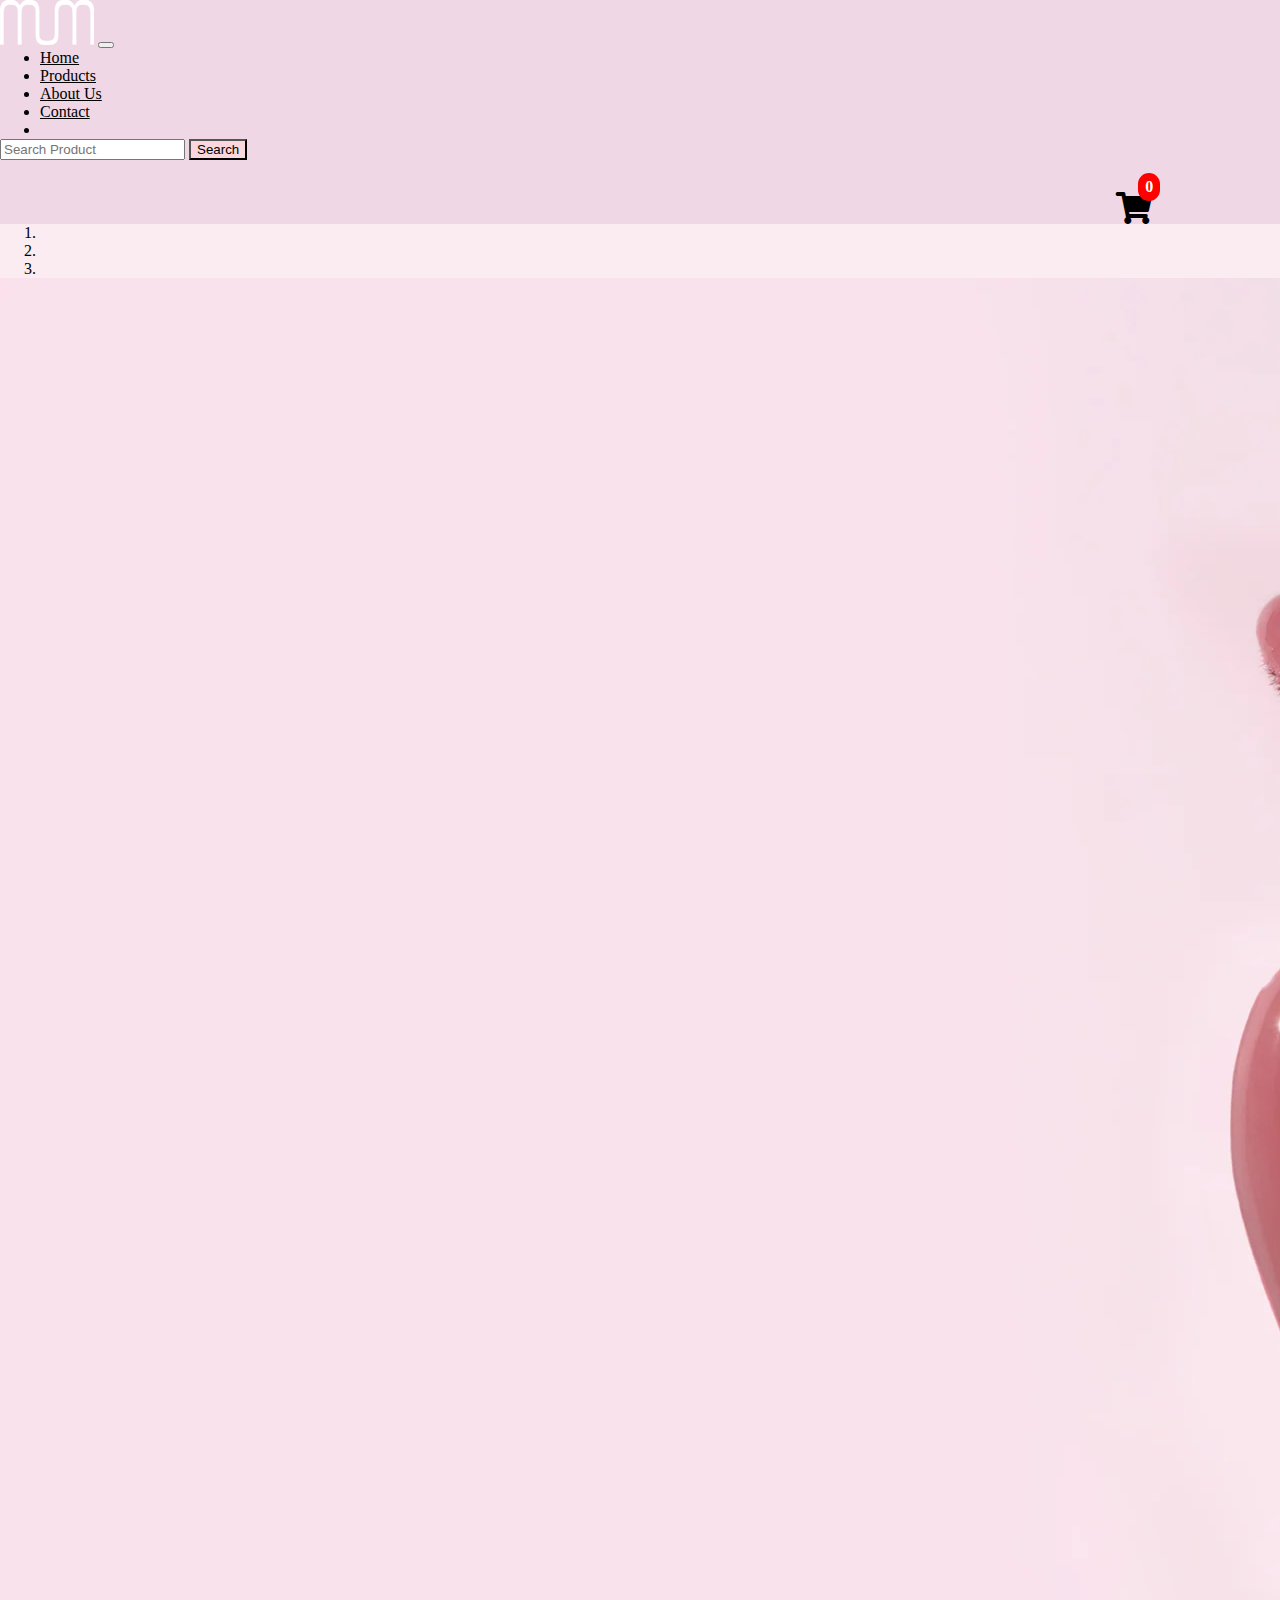
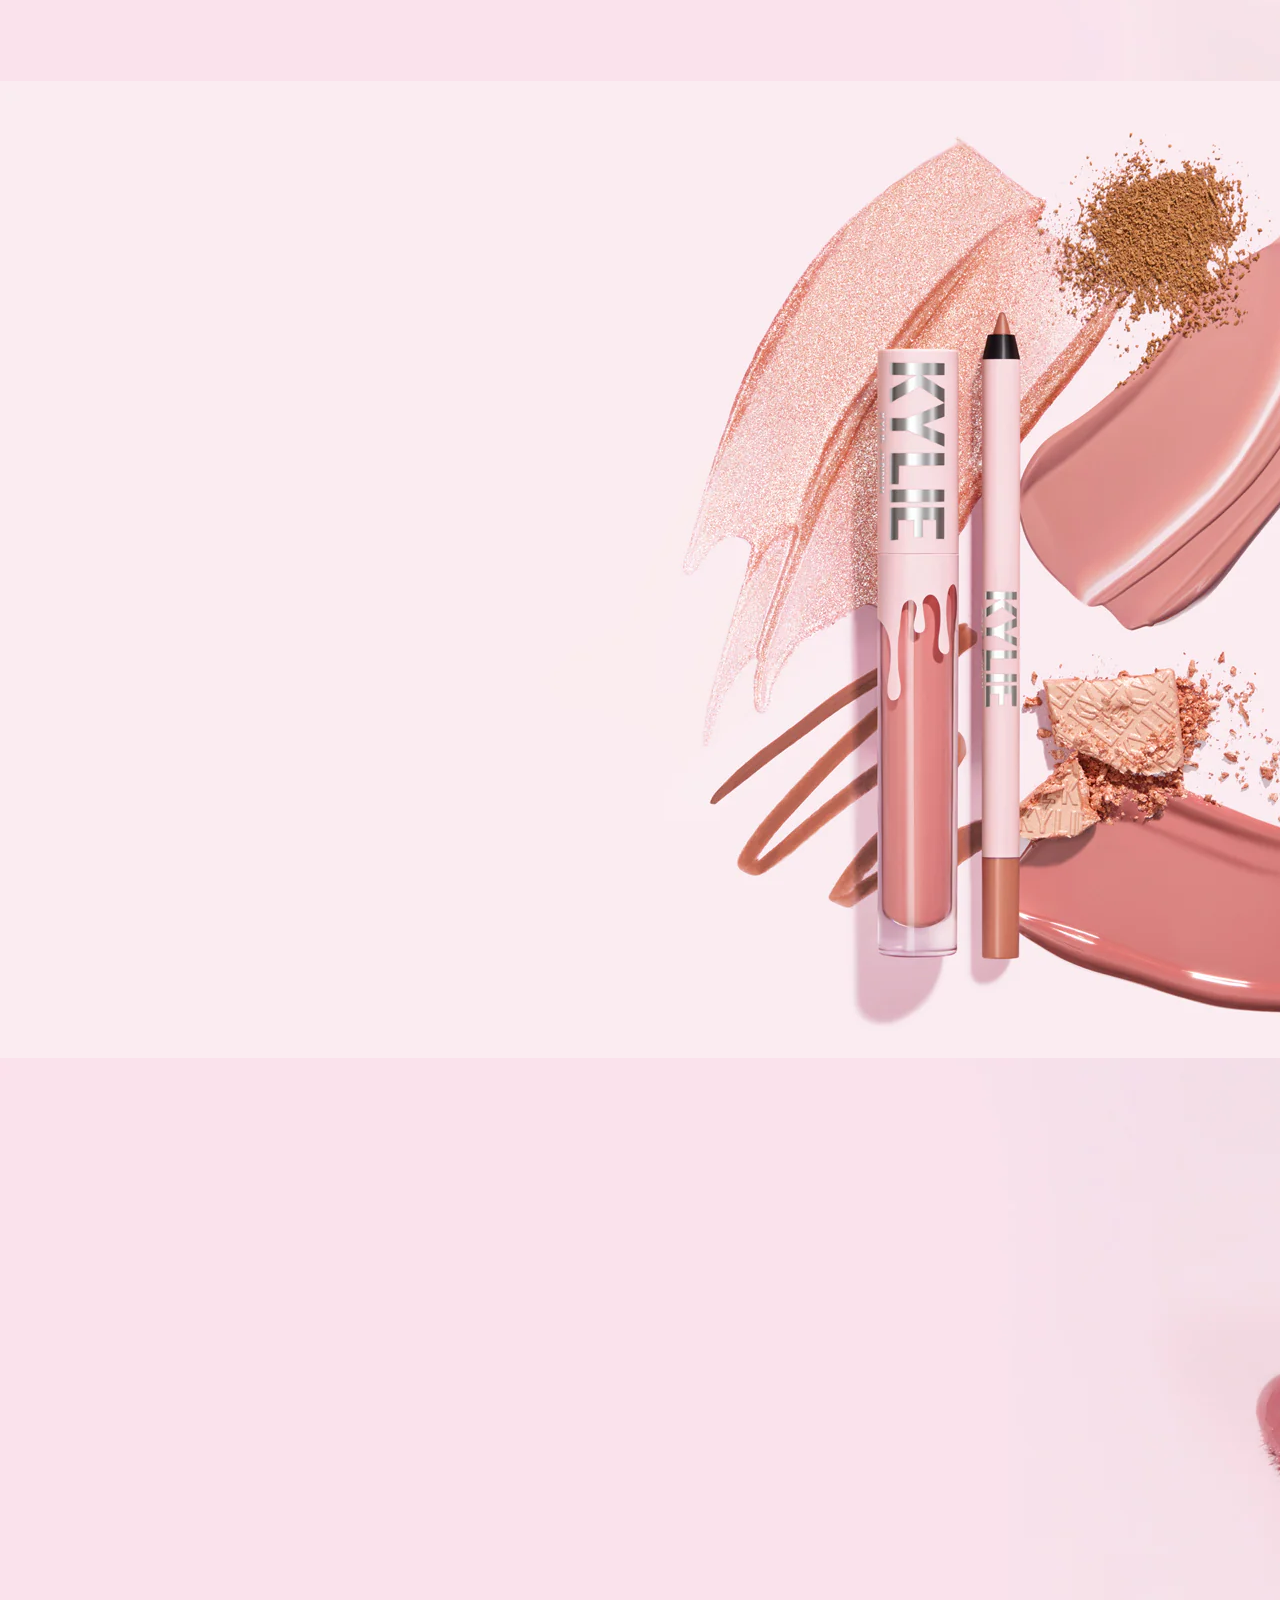
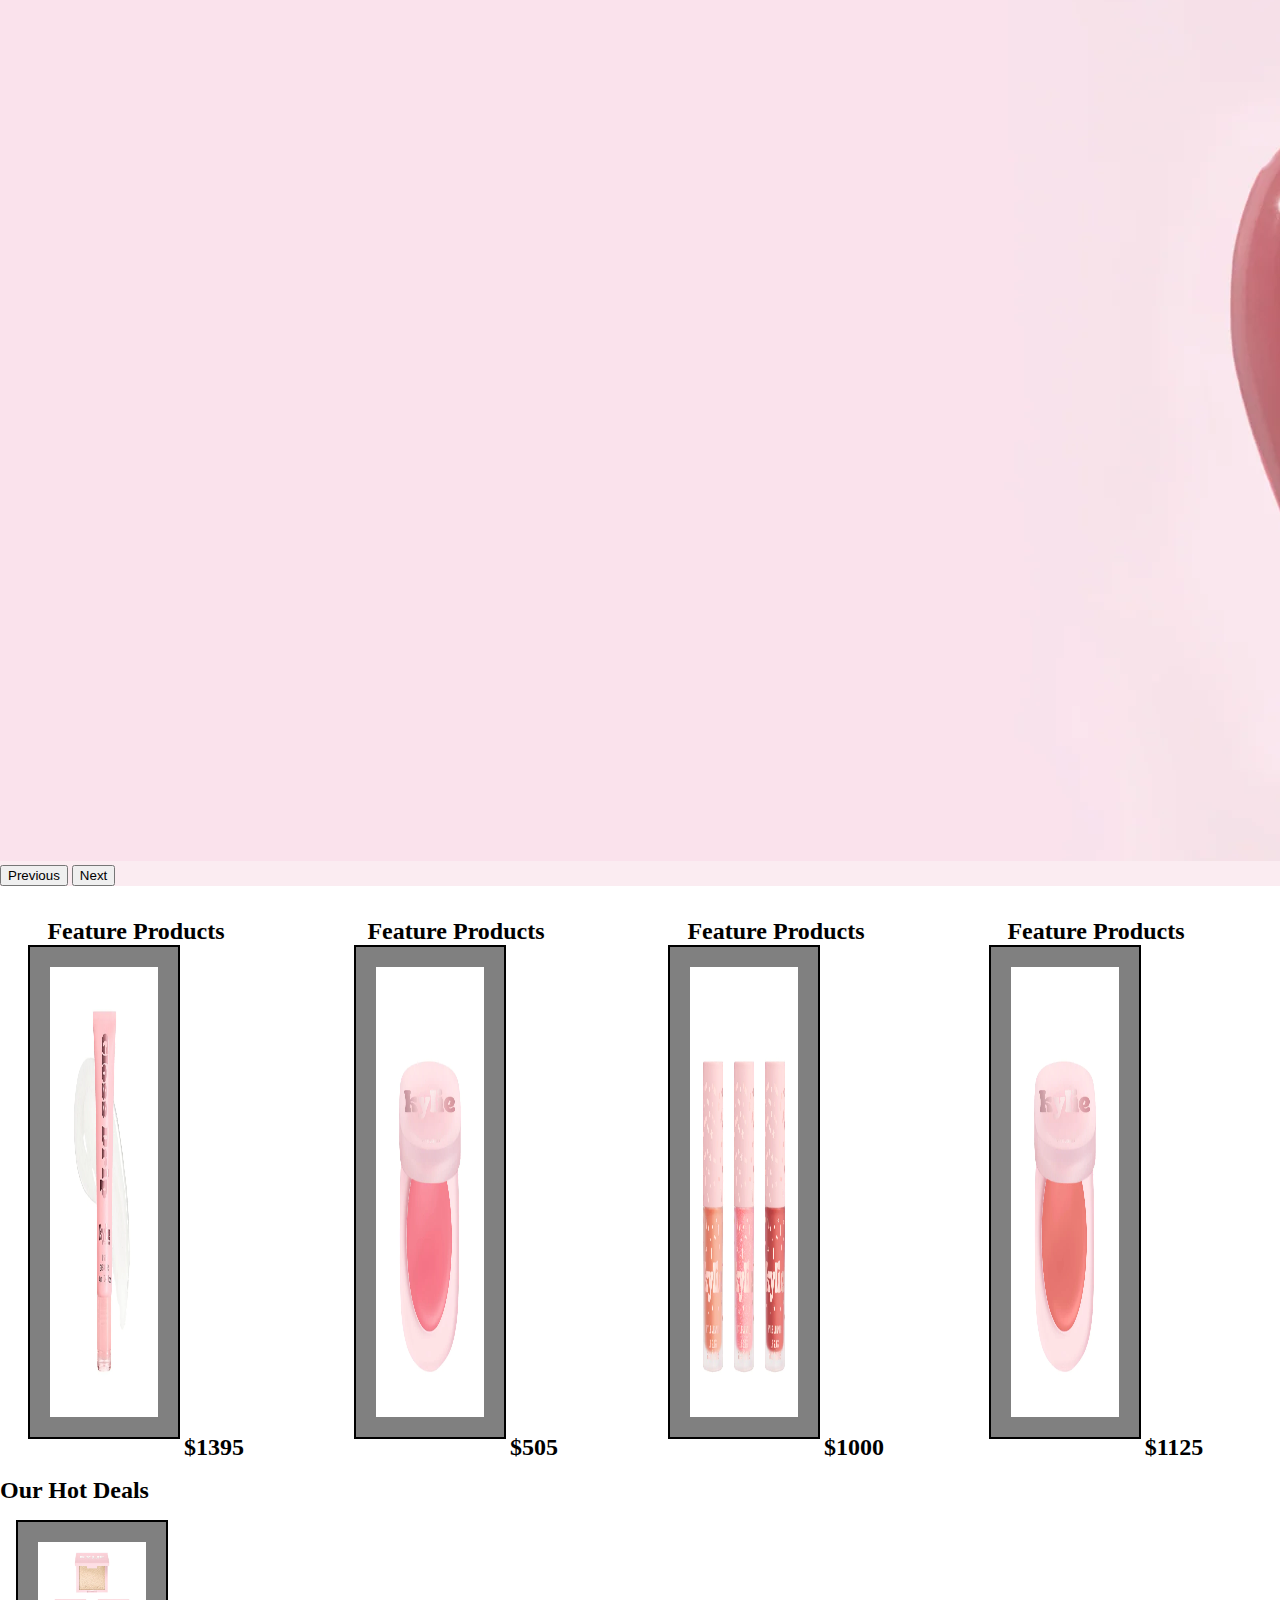
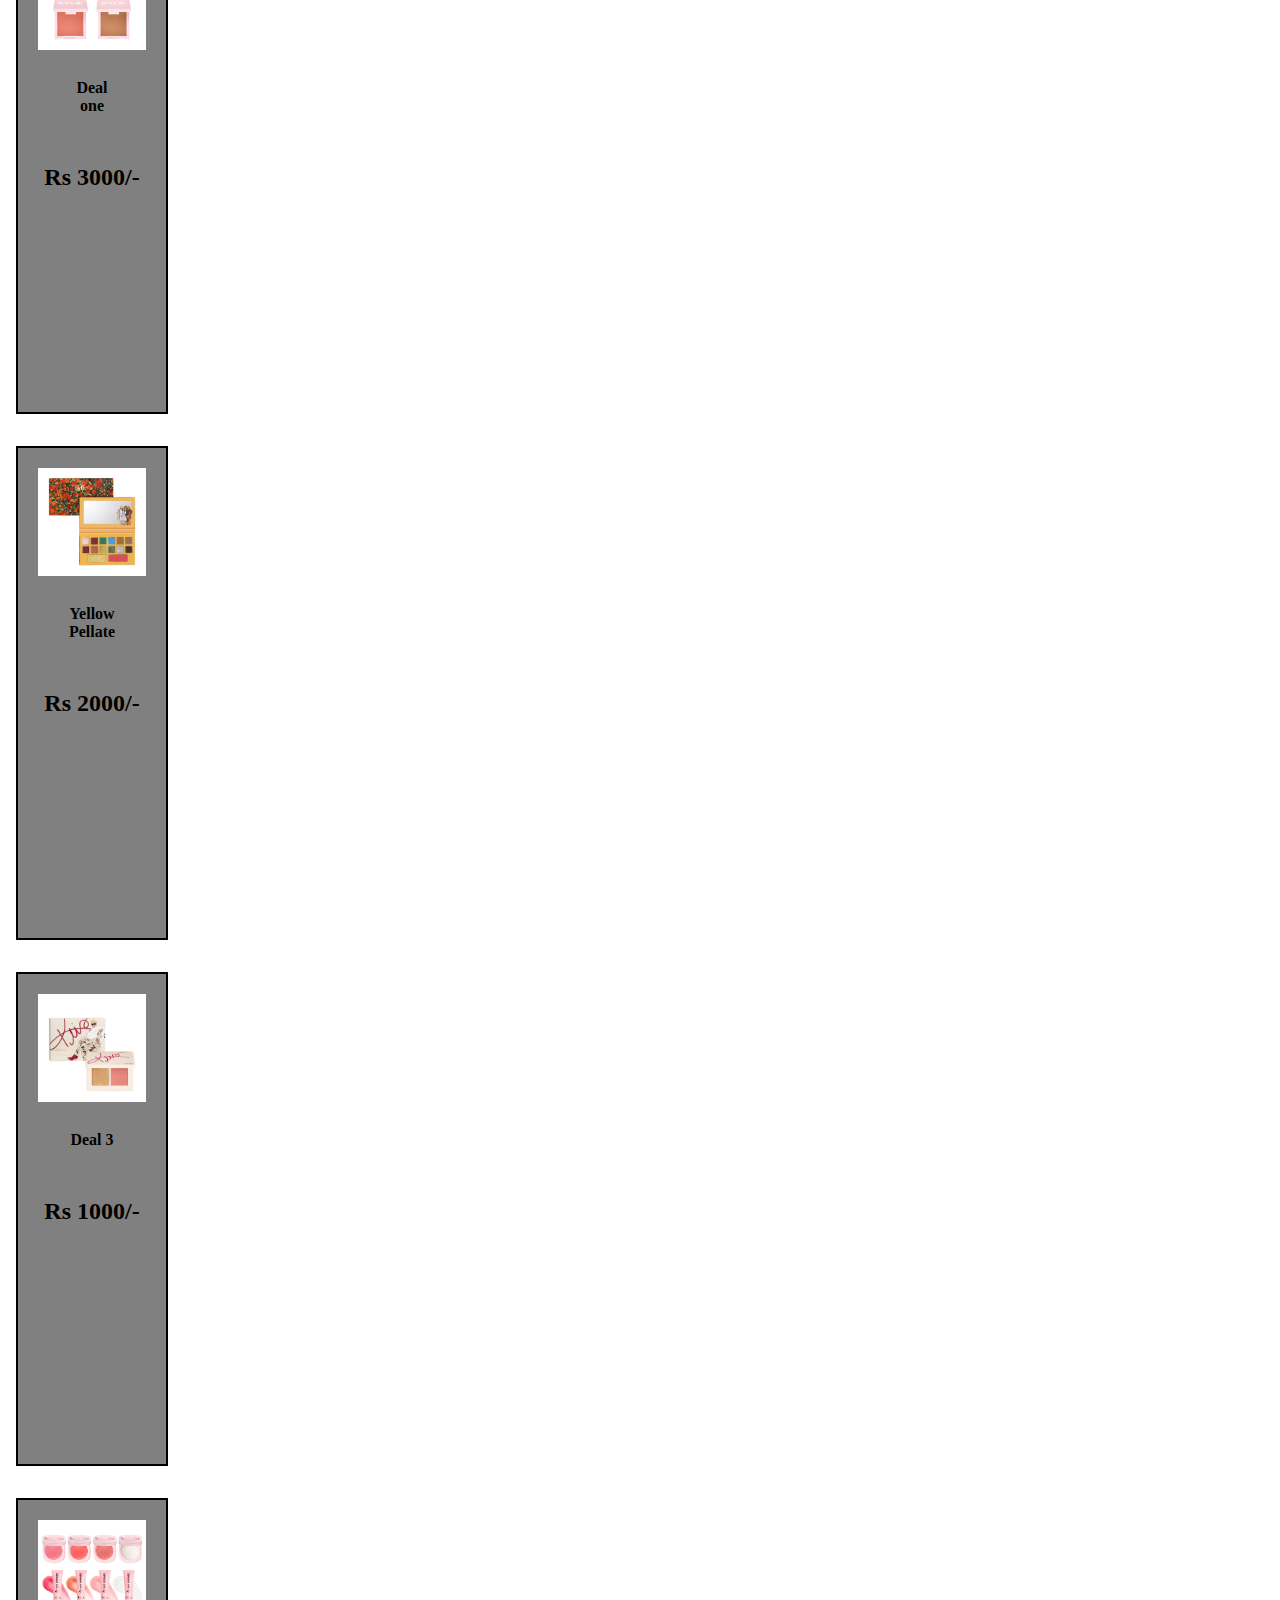
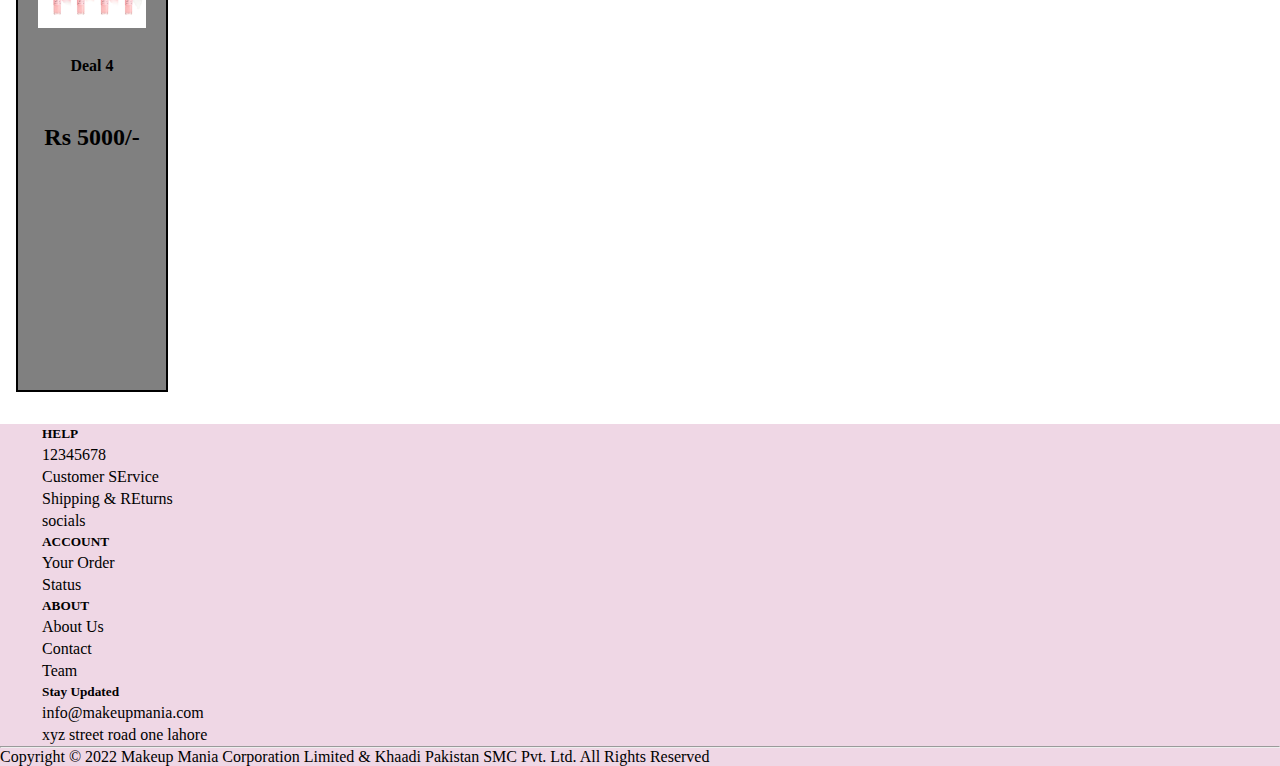
==== new.html @ 1f27db46 "new file" ====
<!DOCTYPE html>
<html lang="en">

<head>
    <meta charset="UTF-8" />
    <meta http-equiv="X-UA-Compatible" content="IE=edge" />
    <meta name="viewport" content="width=device-width, initial-scale=1.0" />
    <link rel="stylesheet" href="style.css" />
    <link rel="stylesheet" href="https://cdnjs.cloudflare.com/ajax/libs/font-awesome/5.15.1/css/all.min.css">
    <link href="https://cdn.jsdelivr.net/npm/bootstrap@5.0.2/dist/css/bootstrap.min.css" rel="stylesheet"
        integrity="sha384-EVSTQN3/azprG1Anm3QDgpJLIm9Nao0Yz1ztcQTwFspd3yD65VohhpuuCOmLASjC" crossorigin="anonymous" />
    <link rel="stylesheet" href="https://cdnjs.cloudflare.com/ajax/libs/font-awesome/4.7.0/css/font-awesome.min.css">
    <title>MakeUpMania</title>
</head>

<body>
    <div id="header"></div>
    <script src="header.js"></script>


    <div class="container-fluid">
        <!-- caroousel -->
        <div class="row carousel">
            <div class="col-xl-12">
                <div id="carouselId" class="carousel slide" data-bs-ride="carousel">
                    <ol class="carousel-indicators">
                        <li data-bs-target="#carouselId" data-bs-slide-to="0" class="active" aria-current="true"
                            aria-label="First slide"></li>
                        <li data-bs-target="#carouselId" data-bs-slide-to="1" aria-label="Second slide"></li>
                        <li data-bs-target="#carouselId" data-bs-slide-to="2" aria-label="Third slide"></li>
                    </ol>
                    <div class="carousel-inner" role="listbox">
                        <div class="carousel-item active">
                            <img src="images/0329_lip_kit_desktop.1psd_copy_2880x1616_crop_center.webp"
                                class="w-100 d-block" alt="First slide" />
                        </div>
                        <div class="carousel-item">
                            <img src="images/homeSlider.webp" class="w-100 d-block" alt="Second slide" />
                        </div>
                        <div class="carousel-item">
                            <img src="images/0329_lip_kit_desktop.1psd_copy_2880x1616_crop_center.webp"
                                class="w-100 d-block" alt="Third slide" />
                        </div>
                    </div>
                    <button class="carousel-control-prev" type="button" data-bs-target="#carouselId"
                        data-bs-slide="prev">
                        <span class="carousel-control-prev-icon" aria-hidden="true"></span>
                        <span class="visually-hidden">Previous</span>
                    </button>
                    <button class="carousel-control-next" type="button" data-bs-target="#carouselId"
                        data-bs-slide="next">
                        <span class="carousel-control-next-icon" aria-hidden="true"></span>
                        <span class="visually-hidden">Next</span>
                    </button>
                </div>
            </div>
        </div>

        <div class="container">
            <!-- feature product -->
            <div class="row">
                <div class="items-container col-xl-12 text-center m-4 ">
                    <div class="card-1 card">
                        <h2>Feature Products</h2>
                        <img class="p-img" src="images/KJC_SUMMER_22_Gloss_Drip_Match_My_Energy_EPI_600x600.webp" alt=""
                            width="100%">
                        <button class="btn btn-color add-to-cart">Add to cart</button>
                        <span class="p-price">$1395</span>
                    </div>


                    <div class="card-2 card">
                        <h2>Feature Products</h2>
                        <img class="p-img" src="images/w7p4iu4zlouatrruy17x_600x600.webp" alt="" width="100%">
                        <button class="add-to-cart">Add to cart</button>
                        <span class="p-price">$505</span>
                    </div>

                    <div class="card-3 card">
                        <h2>Feature Products</h2>
                        <img class="p-img" src="images/prodduct-1.webp" alt="" width="100%">
                        <button class="add-to-cart">Add to cart</button>
                        <span class="p-price">$1000</span>
                    </div>

                    <div class="card-4 card">
                        <h2>Feature Products</h2>
                        <img class="p-img" src="images/tmsoxi0oa3bb3cksclso_600x600.webp" alt="" width="100%">
                        <button class="add-to-cart">Add to cart</button>
                        <span class="p-price">$1125</span>
                    </div>

                </div>
            </div>
        </div>

        <div class="container">
            <!-- deals -->
            <div class="row">
                <div class="col-xl-12 text-center m-4">
                    <h2>Our Hot Deals</h2>
                </div>
            </div>
            <div class="row mx-4">
                <div class="col-xl-6 col-sm-12">
                    <div class="card pro-card mt-3">
                        <div class="p-img">
                            <img src="images/KJC_Bundle_Best-SellingBBH_99e3b8d3-1e75-4560-af1a-77bf3140a4dc.webp"
                                alt="" width="100%" />
                            <h4 class="p-title">Deal one</h4>
                            <p class="p-price">Rs 3000/-</p>
                            <button class="add-to-cart">Add to cart</button>
                        </div>
                    </div>
                </div>

                <div class="col-xl-6 col-sm-12">
                    <div class="card pro-card mt-3">
                        <div class="p-img">
                            <img src="images/KJC_HOLIDAY_WOZ_22_Pressed_Powder_Palette_ProductandPack_bdf04aec-f278-43da-9fb0-82e5fb63bde4_600x600.webp"
                                alt="" width="100%" />
                            <h4 class="p-title">Yellow Pellate</h4>
                            <p class="p-price">Rs 2000/-</p>
                            <button class="add-to-cart">Add to cart</button>
                        </div>
                    </div>
                </div>
            </div>
            <div class="row m-4">
                <div class="col-xl-6 col-sm-12">
                    <div class="card pro-card mt-3">
                        <div class="p-img">
                            <img src="images/zkcil3truuzheygkktik_600x600.webp" alt="" width="100%" />
                            <h4 class="p-title">Deal 3</h4>
                            <p class="p-price">Rs 1000/-</p>
                            <button class="add-to-cart">Add to cart</button>
                        </div>
                    </div>
                </div>

                <div class="col-xl-6 col-sm-12">
                    <div class="card pro-card mt-3">
                        <div class="p-img">
                            <img src="images/KJC_SUMMER_22_8_20PC_20Bundle_01-1_a6a05437-5318-4a30-ac09-ad4f4c3e8042.webp"
                                alt="" width="100%" />
                            <h4 class="p-title">Deal 4</h4>
                            <p class="p-price">Rs 5000/-</p>
                            <button class="add-to-cart">Add to cart</button>
                        </div>
                    </div>
                </div>
            </div>
        </div>
    </div>



    <div class="container-fluid navigation-bg">
        <div class="container">
            <div id="footer"></div>
        </div>
    </div>
    <script src="footer.js"></script>
    <script src="cart.js"></script>
    <script src="https://cdn.jsdelivr.net/npm/bootstrap@5.0.2/dist/js/bootstrap.bundle.min.js"
        integrity="sha384-MrcW6ZMFYlzcLA8Nl+NtUVF0sA7MsXsP1UyJoMp4YLEuNSfAP+JcXn/tWtIaxVXM"
        crossorigin="anonymous"></script>
</body>

</html>
---- style.css ----
* {
    margin: 0;
  }
  
  /* navigation */
  /* global button color */
  .btn-color {
    background-color: #FAD7DC;
    color: #000;
  
  }
  
  .navigation-bg {
    background-color: #EFD7E5;
  }
  
  .nav-item .nav-link {
    color: black !important;
  }
  
  /* home page carousel */
  
  .carousel {
    background-color: #FBECF1;
  }
  
  /* home page feature products */
  
  .pro-card:hover {
    box-shadow: 0 3px 10px #E7BDD5;
    transform: scale(1.01);
    transition: transform 0.2s;
  }
  
  /* foter  */
  
  .foot li {
    padding: 2px;
    list-style-type: none;
  }
  
  /* product page banner */
  .product_banner h1 {
    width: 10%;
    margin: auto;
  
  }
  
  /* all products */
  .products {
    margin: 10px 0px;
  }
  
  .all-product {
    padding: 20px;
  }
  
  .all-product h2 {
    padding: 20px 0px;
    text-align: center;
  
  }
  
  .product-row {
    display: flex;
    flex-direction: row;
    margin-top: 20px;
  }
  
  .product-row .product {
    width: 25%;
    box-sizing: border-box;
  }
  
  .product-row .product:hover {
    transform: scale(1.1);
    transition: transform .2s;
  }
  
  /* products by categories */
  .product_categories {
    padding: 20px;
  }
  
  .product_categories h2 {
    text-align: center;
  }
  
  .categories-row {
    display: flex;
    flex-direction: row;
    margin-top: 20px;
  }
  
  .category {
    width: 25%;
  
    margin-left: 10PX;
    margin-right: 10PX;
  }
  
  .category h4 {
    text-align: center;
    padding: 15px 0px;
  }
  
  /* about-us page */
  
  .aboutus {
    width: 100%;
    height: 550px;
    position: relative;
  }
  
  .aboutus-heading {
    background-image: url(/images/aboutus.webp);
    background-repeat: no-repeat;
    background-size: cover;
  
    width: 100%;
    height: 100%;
    margin: auto;
  }
  
  .aboutus-heading h1 {
    font-size: 40px !important;
    position: absolute;
    top: 250px;
    left: 200px;
    bottom: 0;
    right: 0;
  }
  
  .aboutus-description p {
    padding: 30px;
    margin: auto;
    width: 50%;
  }
  
  .aboutus-main {
    display: flex;
    justify-content: center;
    align-items: center;
  }
  
  .aboutus-main .aboutus-vision {
    padding: 20px;
    width: 25%;
  }
  
  .aboutus-main .aboutus-mission {
    padding: 20px;
    width: 25%;
  }
  
  
  /* customer dashboard */
  
  #container {
    width: 1280px;
    height: 600px;
  }
  
  .sec1 {
    width: 400px;
    height: 500px;
  
    margin-top: 30px;
    margin-left: 30px;
  }
  
  table {
    border: 1px solid black;
  }
  
  .tab1 {
    border: 2px solid grey;
    margin-top: 40px;
    margin-left: 20px;
    width: 290px;
    height: 250px;
    border-collapse: collapse;
  }
  
  .sec2 {
    width: 740px;
    height: 300px;
  
    margin-top: -280px;
    margin-left: 480px;
  }
  
  .p2 {
    display: flex;
    justify-content: space-around;
    border: 2px solid green;
    height: 40px;
    padding: 10px;
  }
  
  .sec3 {
    width: 740px;
    height: 300px;
  
    margin-left: 480px;
    margin-top: 50px;
  }
  
  h3 {
    margin-left: 24px;
  }
  
  .tab2,
  th,
  td {
    border: 1px solid black;
    margin-left: 30px;
    width: 430px;
    height: 20px;
    border-collapse: collapse;
  }
  
  /* contact us */
  
  .col-h2 {
    text-align: center;
    color: #b43a3a;
    font-size: 40px;
  }
  
  .form_p {
    text-align: center;
    color: #a31666e8;
    font-size: 16px;
  }
  
  .contact_form {
    background-color: #fadbe8;
    padding-left: 29%;
    align-items: center;
    align-content: center;
  }
  
  .form_label {
  
    color: #393939;
    cursor: pointer;
    font-family: Tt-Chocolate;
    font-size: 15px;
    letter-spacing: 0;
    text-transform: lowercase;
  }
  
  hr {
    margin: 0px
  }
  
  .foot a {
    text-decoration: none;
    color: #000;
  }
  
  
  .form_input {
    border: none;
    width: 50%;
    border-radius: 4px;
    color: #393939;
    display: block;
    height: auto;
    letter-spacing: 0;
    padding: 0.65rem 0.75rem;
    text-transform: lowercase;
  }
  
  .form_select {
    background-color: #fff;
    border: none;
    border-radius: 4px;
    color: #393939;
    display: block;
    height: auto;
    letter-spacing: 0;
    line-height: 1.125rem;
    padding: 0.65rem 0.75rem;
    text-transform: lowercase;
    width: 50%;
  }
  
  .form_btn {
    align-items: center;
    width: 50%;
    font-size: .9375rem;
    height: 2.5rem;
    justify-content: center;
    letter-spacing: 0;
  }
  
  .form_option {
  
    font-size: 15px;
    height: 2.5rem;
  }



/* single product page */
.product-main {
  display: flex;
  justify-content: center;
  align-items: center;
}

.p-img {
  width: 45%;
  height: 450px;
  background-color: grey;
  border: 2px solid black;
  padding: 20px;
}

.product-info {
  width: 45%;
  height: 450px;
  background-color: grey;
  border: 2px solid black;
  margin: 30px;
  padding: 20px;
}

.p-title {
  padding: 25px;
}

.product-description p {
  padding-top: 25px;
}

.product-button {
  padding-top: 25px;
}

.product-quantity {
  padding-top: 25px;
}

  .cart-btn {
    position: relative;
    display: flex;
    justify-content: flex-end;
  }
  
  #cart {
    position: relative;
    font-size: 2rem;
    cursor: pointer;
    margin: 1em 4em 0 0;
  }
  
  .cart-quantity {
    color: white;
    background-color: red;
    padding: .2em .3em;
    position: absolute;
    margin: .8em 7.5em 0 0;
    right: 0;
    border: solid 2px red;
    border-radius: 15px;
    font-weight: bolder;
  }
  
  .items-container {
    display: grid;
    grid-template-columns: repeat(auto-fit, minmax(150px, 1fr));
    margin-top: 1em
  }
  
  .card {
    width: 15rem; 
    margin: 1em;
    position: relative;
    overflow: hidden; 
    text-align: center
  }
  
  .card:hover .add-to-cart {
    transform: translateX(0);
  }
  
  .p-img {
    margin-bottom: 1em
  }
  
  .add-to-cart {
    background-color: black;
    color: white;
    position: absolute;
    right: 0;
    top: 65%;
    padding: .5em 1em; 
    transform: translateX(300px);
    transition: .5s ease;
    outline: none;
    border: none;
    cursor: pointer;
    font-weight: bolder;
    font-size: 1.2rem
  }
  
  .p-price {
    padding-top: 1em;
    font-weight: bold;
    font-size: 1.5rem;
  }
  
  .cart-modal-overlay {
    position: fixed;
    top: 0;
    left: 20px;
    width: 100%;
    height: 100%;
    background-color: rgba(218, 215, 82, 0.5);
    z-index: 2;
    transform: translateX(-200%);
    transition: .5s ease-out;
    
  }
  
  .cart-modal {
    height: 100vh;
    width: 70%;
    background-color: rgb(173, 120, 39);
    float: right;
    overflow: scroll;
    overflow-x: hidden;
  }
  
  #close-btn {
    font-size: 1.5rem;
    float: right;
    margin: .5em 2em 0 0;
    color: white;
    cursor: pointer;
  }
  
  .cart-is-empty {
    color: white;
    text-align: center;
    font-size: 1.5rem;
    margin-bottom: 1em;
    display: none;
    
  }
  
  .total {
    text-align: center;
    margin: 2em 0 2em 0;
  /*   display: none; */
  }
  
  .cart-total {
    color: white;
  }
  
  .total-price {
    color: white;
    font-size: 2rem;
    display: block;
  }
  
  .purchase-btn {
    font-size: 1rem;
    font-weight: bolder;
    background-color: green;
    color: white;
    padding: 1em 2em;
    border-radius: 10px;
    outline: none;
    border: none;
    cursor: pointer;
    margin: 2em 0 1em 0;
  }
  
  .product-rows {
    margin-top: 3em;
    width: 95%;
    margin-left: auto;
    margin-right: auto;
    
  }
  
  .product-row {
    display: flex;
    align-items: center;
  }
  
  .cart-image {
    width: 10rem;
    margin: 1em;
  }
  
  .cart-price {
    color: white;
    font-size: 1.5rem;
    font-weight: bolder;
  }
  
  .product-quantity {
    width: 4rem;
    font-size: 2rem;
    margin-left: 3rem;
  }
  
  .remove-btn {
    padding: 1em 2em;
    background-color: red;
    color: white;
    outline: none;
    border: none;
    cursor: pointer;
    margin-left: 3rem;
    font-weight: bolder;
    font-size: 1rem;
  }
  
  .remove-btn:active {
    transform: translateY(5px);
  }
  
  @media (max-width: 1000px){
    .cart-modal {
      width: 100vw;
    } 
    
    .product-row {
      flex-direction: column;
      text-align: center;
      margin-bottom: 2em;
    }
    .remove-btn {
        margin: 0
      }
      
      .product-quantity {
        margin: .5em 0 .5em 0
      }
    }
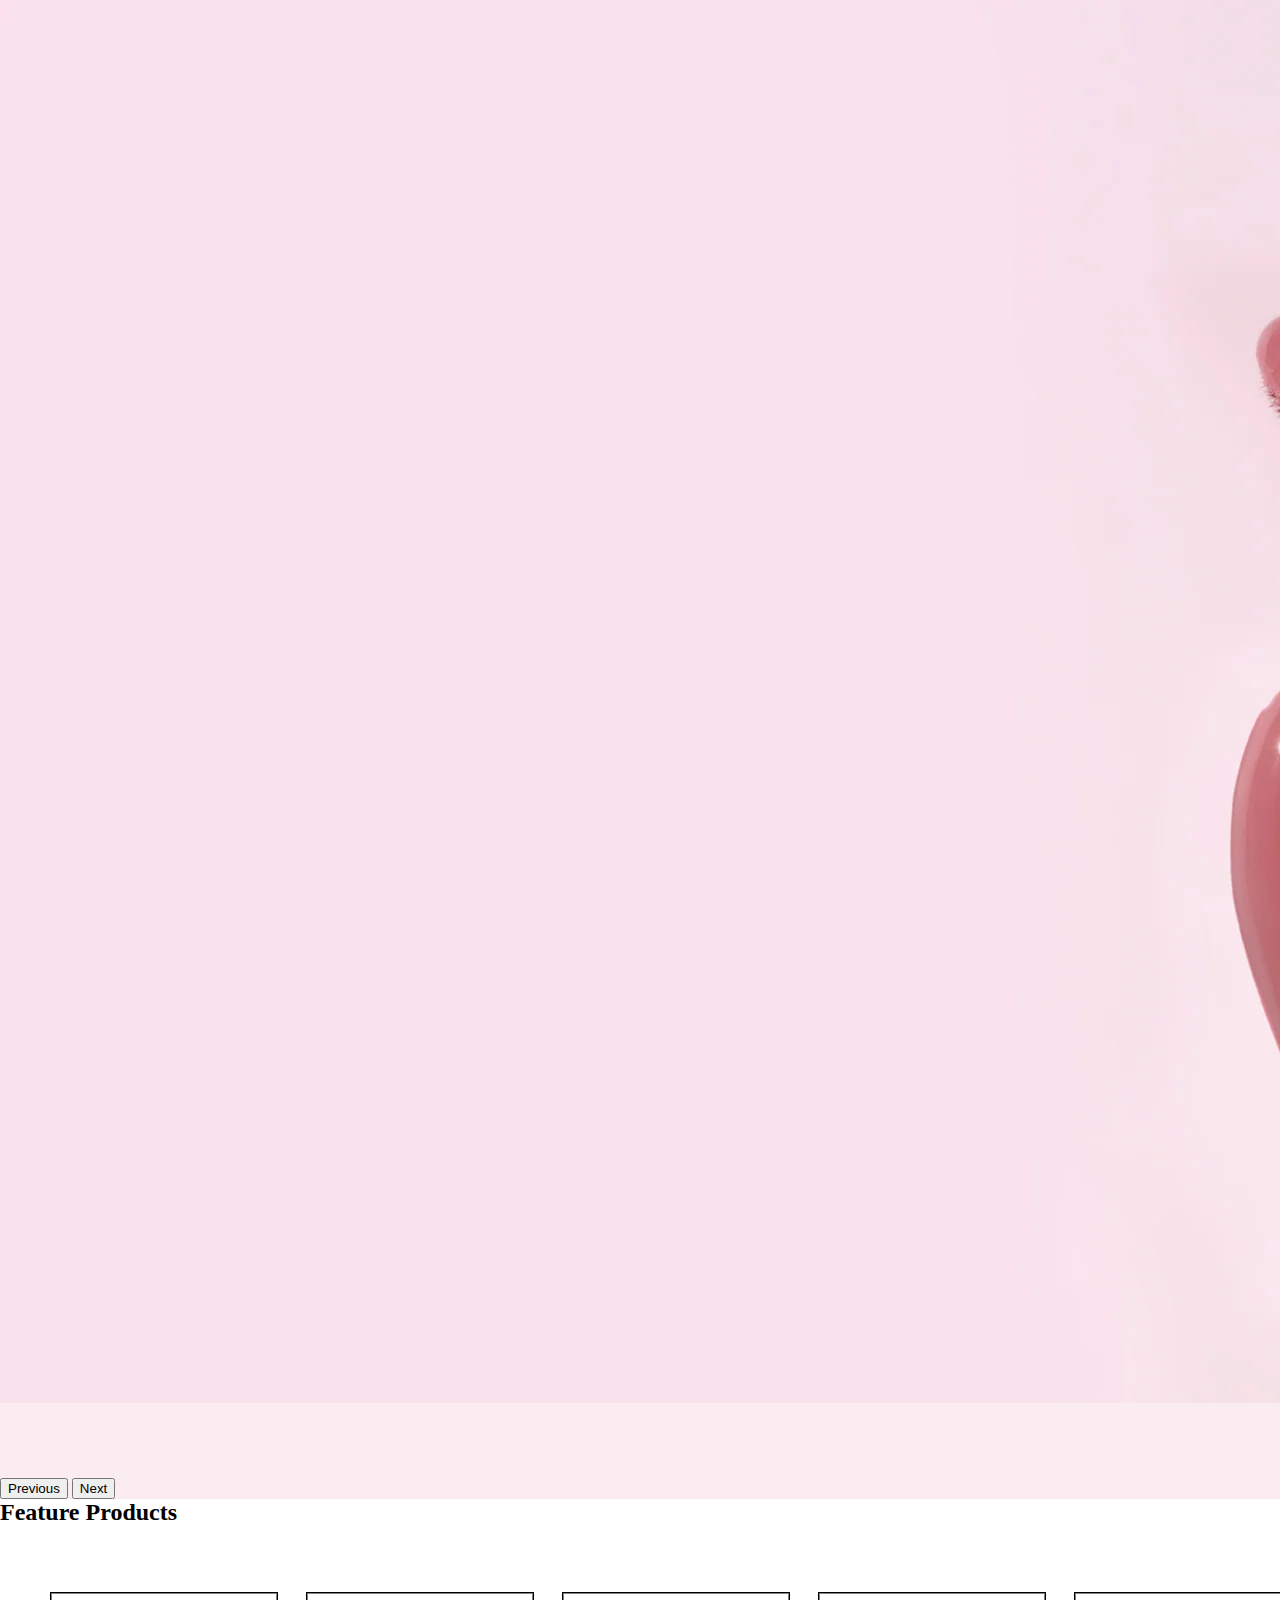
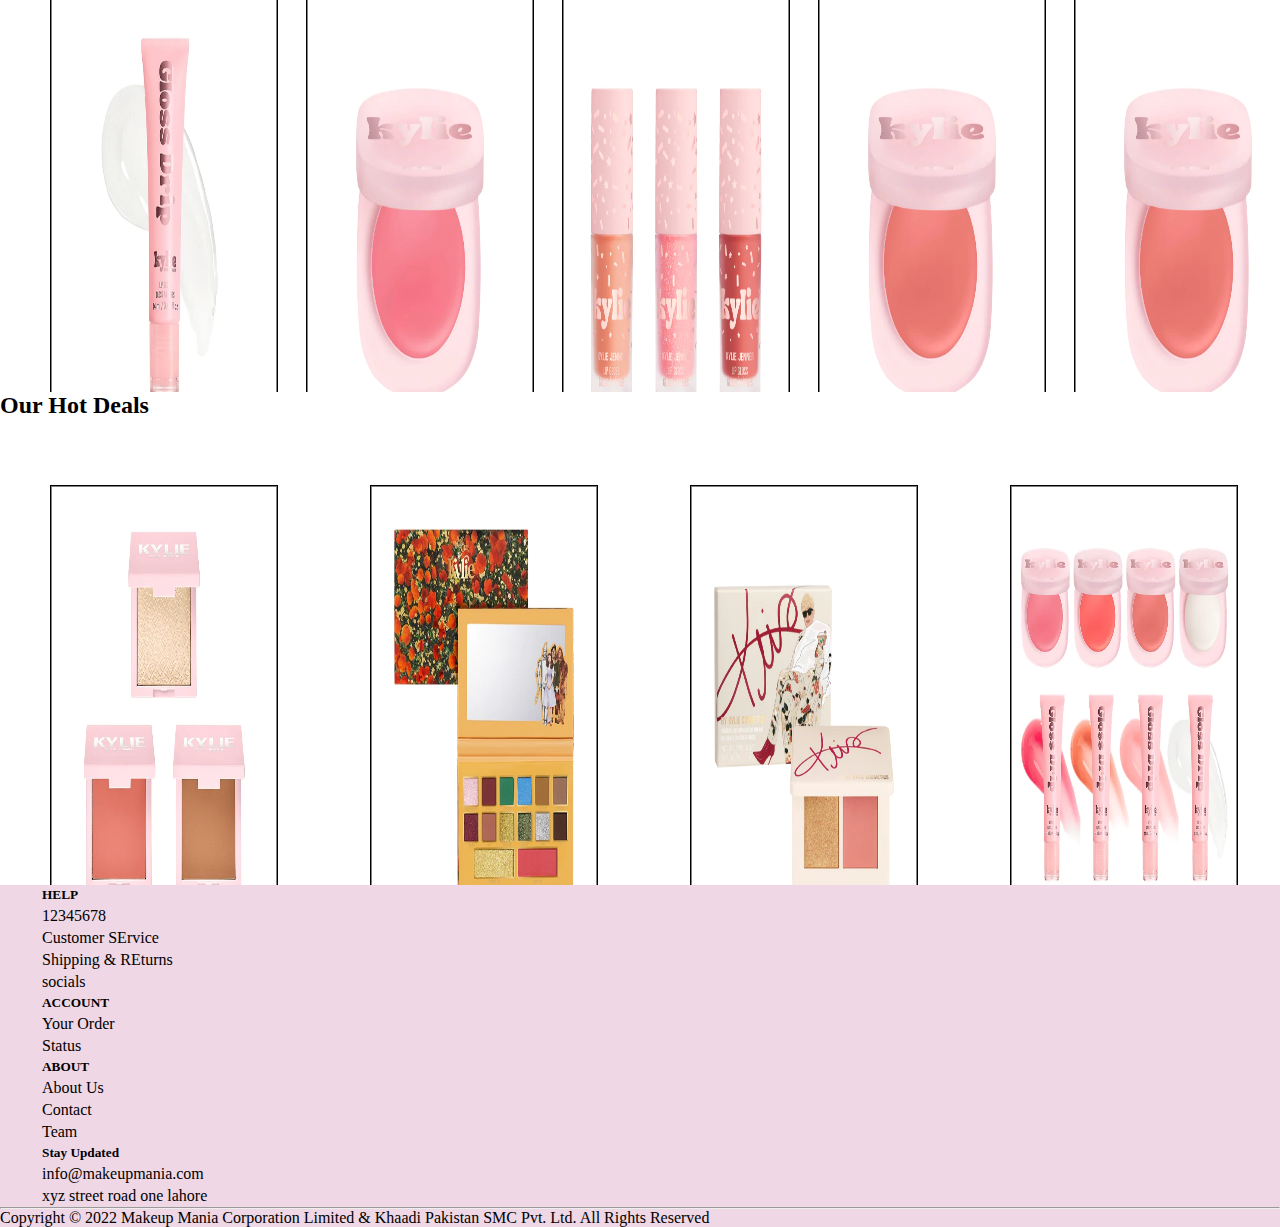
==== commit 6da6179f: "cart" ====
--- a/new.html
+++ b/new.html
@@ -56,43 +56,55 @@
             </div>
         </div>
 
-        <div class="container">
-            <!-- feature product -->
-            <div class="row">
-                <div class="items-container col-xl-12 text-center m-4 ">
-                    <div class="card-1 card">
-                        <h2>Feature Products</h2>
-                        <img class="p-img" src="images/KJC_SUMMER_22_Gloss_Drip_Match_My_Energy_EPI_600x600.webp" alt=""
-                            width="100%">
-                        <button class="btn btn-color add-to-cart">Add to cart</button>
-                        <span class="p-price">$1395</span>
-                    </div>
+        <!-- carousal end -->
 
 
-                    <div class="card-2 card">
-                        <h2>Feature Products</h2>
-                        <img class="p-img" src="images/w7p4iu4zlouatrruy17x_600x600.webp" alt="" width="100%">
-                        <button class="add-to-cart">Add to cart</button>
-                        <span class="p-price">$505</span>
-                    </div>
+        <div class="container">
+            <!-- heading feature product -->
 
-                    <div class="card-3 card">
-                        <h2>Feature Products</h2>
-                        <img class="p-img" src="images/prodduct-1.webp" alt="" width="100%">
-                        <button class="add-to-cart">Add to cart</button>
-                        <span class="p-price">$1000</span>
-                    </div>
+            <div class="row">
+                <div class="col-xl-12 text-center m-4">
+                    <h2>Feature Products</h2>
+                </div>
+            </div>
 
-                    <div class="card-4 card">
-                        <h2>Feature Products</h2>
-                        <img class="p-img" src="images/tmsoxi0oa3bb3cksclso_600x600.webp" alt="" width="100%">
-                        <button class="add-to-cart">Add to cart</button>
-                        <span class="p-price">$1125</span>
-                    </div>
+            <!-- products listings -->
 
+            <div class="items-container ">
+                <div class="card-1 card card-body pro-card mt-2">
+                    <img class="p-img" src="images/KJC_SUMMER_22_Gloss_Drip_Match_My_Energy_EPI_600x600.webp" alt=""
+                        width="100%">
+                    <h4 class="p-title">Lip Gloss</h4>
+                    <button class="add-to-cart">Add to cart</button>
+                    <span class="p-price">$1395</span>
+                </div>
+                <div class="card-2 card card-body pro-card mt-2">
+                    <img class="p-img" src="images/w7p4iu4zlouatrruy17x_600x600.webp" alt="" width="100%">
+                    <h4 class="p-title">Blush on</h4>
+                    <button class="add-to-cart">Add to cart</button>
+                    <span class="p-price">$1175</span>
+                </div>
+                <div class="card-3 card card-body pro-card mt-2">
+                    <img class="p-img" src="images/prodduct-1.webp" alt="" width="100%">
+                    <h4 class="p-title">tea pink</h4>
+                    <button class="add-to-cart">Add to cart</button>
+                    <span class="p-price">$1150</span>
+                </div>
+                <div class="card-4 card card-body pro-card mt-2">
+                    <img class="p-img" src="images/tmsoxi0oa3bb3cksclso_600x600.webp" alt="" width="100%">
+                    <h4 class="p-title">pink blush</h4>
+                    <button class="add-to-cart">Add to cart</button>
+                    <span class="p-price">$1575</span>
+                </div>
+                <div class="card-5 card card-body pro-card mt-2">
+                    <img class="p-img" src="images/tmsoxi0oa3bb3cksclso_600x600.webp" alt="" width="100%">
+                    <h4 class="p-title">Lip Gloss</h4>
+                    <button class="add-to-cart">Add to cart</button>
+                    <span class="p-price">$1230</span>
                 </div>
             </div>
         </div>
+
 
         <div class="container">
             <!-- deals -->
@@ -101,70 +113,59 @@
                     <h2>Our Hot Deals</h2>
                 </div>
             </div>
+
+            <!-- deals product -->
             <div class="row mx-4">
-                <div class="col-xl-6 col-sm-12">
+                <div class="items-container ">
+                    <div class="card pro-card mt-2">
+                        <img class="p-img"
+                            src="images/KJC_Bundle_Best-SellingBBH_99e3b8d3-1e75-4560-af1a-77bf3140a4dc.webp" alt=""
+                            width="100%" />
+                        <h4 class="p-title">Deal 1</h4>
+                        <p class="p-price">$3000</p>
+                        <button class="add-to-cart">Add to cart</button>
+                    </div>
+
                     <div class="card pro-card mt-3">
-                        <div class="p-img">
-                            <img src="images/KJC_Bundle_Best-SellingBBH_99e3b8d3-1e75-4560-af1a-77bf3140a4dc.webp"
-                                alt="" width="100%" />
-                            <h4 class="p-title">Deal one</h4>
-                            <p class="p-price">Rs 3000/-</p>
-                            <button class="add-to-cart">Add to cart</button>
-                        </div>
+                        <img class="p-img"
+                            src="images/KJC_HOLIDAY_WOZ_22_Pressed_Powder_Palette_ProductandPack_bdf04aec-f278-43da-9fb0-82e5fb63bde4_600x600.webp"
+                            alt="" width="100%" />
+                        <h4 class="p-title">Deal 2</h4>
+                        <p class="p-price">$2000</p>
+                        <button class="add-to-cart">Add to cart</button>
                     </div>
-                </div>
 
-                <div class="col-xl-6 col-sm-12">
                     <div class="card pro-card mt-3">
-                        <div class="p-img">
-                            <img src="images/KJC_HOLIDAY_WOZ_22_Pressed_Powder_Palette_ProductandPack_bdf04aec-f278-43da-9fb0-82e5fb63bde4_600x600.webp"
-                                alt="" width="100%" />
-                            <h4 class="p-title">Yellow Pellate</h4>
-                            <p class="p-price">Rs 2000/-</p>
-                            <button class="add-to-cart">Add to cart</button>
-                        </div>
+                        <img class="p-img" src="images/zkcil3truuzheygkktik_600x600.webp" alt="" width="100%" />
+                        <h4 class="p-title">Deal 3</h4>
+                        <p class="p-price">$1000</p>
+                        <button class="add-to-cart">Add to cart</button>
                     </div>
-                </div>
-            </div>
-            <div class="row m-4">
-                <div class="col-xl-6 col-sm-12">
+
                     <div class="card pro-card mt-3">
-                        <div class="p-img">
-                            <img src="images/zkcil3truuzheygkktik_600x600.webp" alt="" width="100%" />
-                            <h4 class="p-title">Deal 3</h4>
-                            <p class="p-price">Rs 1000/-</p>
-                            <button class="add-to-cart">Add to cart</button>
-                        </div>
-                    </div>
-                </div>
-
-                <div class="col-xl-6 col-sm-12">
-                    <div class="card pro-card mt-3">
-                        <div class="p-img">
-                            <img src="images/KJC_SUMMER_22_8_20PC_20Bundle_01-1_a6a05437-5318-4a30-ac09-ad4f4c3e8042.webp"
-                                alt="" width="100%" />
-                            <h4 class="p-title">Deal 4</h4>
-                            <p class="p-price">Rs 5000/-</p>
-                            <button class="add-to-cart">Add to cart</button>
-                        </div>
+                        <img class="p-img"
+                            src="images/KJC_SUMMER_22_8_20PC_20Bundle_01-1_a6a05437-5318-4a30-ac09-ad4f4c3e8042.webp"
+                            alt="" width="100%" />
+                        <h4 class="p-title">Deal 4</h4>
+                        <p class="p-price">$5000</p>
+                        <button class="add-to-cart">Add to cart</button>
                     </div>
                 </div>
             </div>
         </div>
-    </div>
 
+<!-- end of products -->
 
-
-    <div class="container-fluid navigation-bg">
-        <div class="container">
-            <div id="footer"></div>
+        <div class="container-fluid navigation-bg">
+            <div class="container">
+                <div id="footer"></div>
+            </div>
         </div>
-    </div>
-    <script src="footer.js"></script>
-    <script src="cart.js"></script>
-    <script src="https://cdn.jsdelivr.net/npm/bootstrap@5.0.2/dist/js/bootstrap.bundle.min.js"
-        integrity="sha384-MrcW6ZMFYlzcLA8Nl+NtUVF0sA7MsXsP1UyJoMp4YLEuNSfAP+JcXn/tWtIaxVXM"
-        crossorigin="anonymous"></script>
+        <script src="footer.js"></script>
+        <script src="cart.js"></script>
+        <script src="https://cdn.jsdelivr.net/npm/bootstrap@5.0.2/dist/js/bootstrap.bundle.min.js"
+            integrity="sha384-MrcW6ZMFYlzcLA8Nl+NtUVF0sA7MsXsP1UyJoMp4YLEuNSfAP+JcXn/tWtIaxVXM"
+            crossorigin="anonymous"></script>
 </body>
 
 </html>--- a/style.css
+++ b/style.css
@@ -24,6 +24,21 @@
     background-color: #FBECF1;
   }
   
+  .carousel-item {
+    height: 400px;
+  }
+
+  .carousal-inner {
+    height: 400px;
+  }
+
+  .carousel-item img {
+    position: absolute;
+    object-fit: cover;
+    top: 0;
+    left: 0;
+    min-height: 400px;
+}
   /* home page feature products */
   
   .pro-card:hover {
@@ -32,12 +47,7 @@
     transition: transform 0.2s;
   }
   
-  /* foter  */
-  
-  .foot li {
-    padding: 2px;
-    list-style-type: none;
-  }
+ 
   
   /* product page banner */
   .product_banner h1 {
@@ -61,21 +71,7 @@
   
   }
   
-  .product-row {
-    display: flex;
-    flex-direction: row;
-    margin-top: 20px;
-  }
-  
-  .product-row .product {
-    width: 25%;
-    box-sizing: border-box;
-  }
-  
-  .product-row .product:hover {
-    transform: scale(1.1);
-    transition: transform .2s;
-  }
+  
   
   /* products by categories */
   .product_categories {
@@ -104,205 +100,7 @@
     padding: 15px 0px;
   }
   
-  /* about-us page */
-  
-  .aboutus {
-    width: 100%;
-    height: 550px;
-    position: relative;
-  }
-  
-  .aboutus-heading {
-    background-image: url(/images/aboutus.webp);
-    background-repeat: no-repeat;
-    background-size: cover;
-  
-    width: 100%;
-    height: 100%;
-    margin: auto;
-  }
-  
-  .aboutus-heading h1 {
-    font-size: 40px !important;
-    position: absolute;
-    top: 250px;
-    left: 200px;
-    bottom: 0;
-    right: 0;
-  }
-  
-  .aboutus-description p {
-    padding: 30px;
-    margin: auto;
-    width: 50%;
-  }
-  
-  .aboutus-main {
-    display: flex;
-    justify-content: center;
-    align-items: center;
-  }
-  
-  .aboutus-main .aboutus-vision {
-    padding: 20px;
-    width: 25%;
-  }
-  
-  .aboutus-main .aboutus-mission {
-    padding: 20px;
-    width: 25%;
-  }
-  
-  
-  /* customer dashboard */
-  
-  #container {
-    width: 1280px;
-    height: 600px;
-  }
-  
-  .sec1 {
-    width: 400px;
-    height: 500px;
-  
-    margin-top: 30px;
-    margin-left: 30px;
-  }
-  
-  table {
-    border: 1px solid black;
-  }
-  
-  .tab1 {
-    border: 2px solid grey;
-    margin-top: 40px;
-    margin-left: 20px;
-    width: 290px;
-    height: 250px;
-    border-collapse: collapse;
-  }
-  
-  .sec2 {
-    width: 740px;
-    height: 300px;
-  
-    margin-top: -280px;
-    margin-left: 480px;
-  }
-  
-  .p2 {
-    display: flex;
-    justify-content: space-around;
-    border: 2px solid green;
-    height: 40px;
-    padding: 10px;
-  }
-  
-  .sec3 {
-    width: 740px;
-    height: 300px;
-  
-    margin-left: 480px;
-    margin-top: 50px;
-  }
-  
-  h3 {
-    margin-left: 24px;
-  }
-  
-  .tab2,
-  th,
-  td {
-    border: 1px solid black;
-    margin-left: 30px;
-    width: 430px;
-    height: 20px;
-    border-collapse: collapse;
-  }
-  
-  /* contact us */
-  
-  .col-h2 {
-    text-align: center;
-    color: #b43a3a;
-    font-size: 40px;
-  }
-  
-  .form_p {
-    text-align: center;
-    color: #a31666e8;
-    font-size: 16px;
-  }
-  
-  .contact_form {
-    background-color: #fadbe8;
-    padding-left: 29%;
-    align-items: center;
-    align-content: center;
-  }
-  
-  .form_label {
-  
-    color: #393939;
-    cursor: pointer;
-    font-family: Tt-Chocolate;
-    font-size: 15px;
-    letter-spacing: 0;
-    text-transform: lowercase;
-  }
-  
-  hr {
-    margin: 0px
-  }
-  
-  .foot a {
-    text-decoration: none;
-    color: #000;
-  }
-  
-  
-  .form_input {
-    border: none;
-    width: 50%;
-    border-radius: 4px;
-    color: #393939;
-    display: block;
-    height: auto;
-    letter-spacing: 0;
-    padding: 0.65rem 0.75rem;
-    text-transform: lowercase;
-  }
-  
-  .form_select {
-    background-color: #fff;
-    border: none;
-    border-radius: 4px;
-    color: #393939;
-    display: block;
-    height: auto;
-    letter-spacing: 0;
-    line-height: 1.125rem;
-    padding: 0.65rem 0.75rem;
-    text-transform: lowercase;
-    width: 50%;
-  }
-  
-  .form_btn {
-    align-items: center;
-    width: 50%;
-    font-size: .9375rem;
-    height: 2.5rem;
-    justify-content: center;
-    letter-spacing: 0;
-  }
-  
-  .form_option {
-  
-    font-size: 15px;
-    height: 2.5rem;
-  }
-
-
+  
 
 /* single product page */
 .product-main {
@@ -312,11 +110,11 @@
 }
 
 .p-img {
-  width: 45%;
+  width: 100%;
   height: 450px;
   background-color: grey;
-  border: 2px solid black;
-  padding: 20px;
+  border: 1px solid black;
+  padding: 1px;
 }
 
 .product-info {
@@ -376,20 +174,24 @@
   }
   
   .card {
-    width: 15rem; 
-    margin: 1em;
+    width: 14rem; 
+    height: 350px;
+    /* margin: 1em; */
     position: relative;
     overflow: hidden; 
-    text-align: center
-  }
-  
+    text-align: center;
+    padding: 50px;
+  }
+  
+  .card-img{
+    width: 90;
+  }
+
   .card:hover .add-to-cart {
     transform: translateX(0);
   }
   
-  .p-img {
-    margin-bottom: 1em
-  }
+  
   
   .add-to-cart {
     background-color: black;
@@ -544,4 +346,209 @@
       .product-quantity {
         margin: .5em 0 .5em 0
       }
-    }+    }
+
+    /* about-us page */
+  
+  .aboutus {
+    width: 100%;
+    height: 550px;
+    position: relative;
+  }
+  
+  .aboutus-heading {
+    background-image: url(/images/aboutus.webp);
+    background-repeat: no-repeat;
+    background-size: cover;
+  
+    width: 100%;
+    height: 100%;
+    margin: auto;
+  }
+  
+  .aboutus-heading h1 {
+    font-size: 40px !important;
+    position: absolute;
+    top: 250px;
+    left: 200px;
+    bottom: 0;
+    right: 0;
+  }
+  
+  .aboutus-description p {
+    padding: 30px;
+    margin: auto;
+    width: 50%;
+  }
+  
+  .aboutus-main {
+    display: flex;
+    justify-content: center;
+    align-items: center;
+  }
+  
+  .aboutus-main .aboutus-vision {
+    padding: 20px;
+    width: 25%;
+  }
+  
+  .aboutus-main .aboutus-mission {
+    padding: 20px;
+    width: 25%;
+  }
+  
+  
+  /* customer dashboard */
+  
+  #container {
+    width: 1280px;
+    height: 600px;
+  }
+  
+  .sec1 {
+    width: 400px;
+    height: 500px;
+  
+    margin-top: 30px;
+    margin-left: 30px;
+  }
+  
+  table {
+    border: 1px solid black;
+  }
+  
+  .tab1 {
+    border: 2px solid grey;
+    margin-top: 40px;
+    margin-left: 20px;
+    width: 290px;
+    height: 250px;
+    border-collapse: collapse;
+  }
+  
+  .sec2 {
+    width: 740px;
+    height: 300px;
+  
+    margin-top: -280px;
+    margin-left: 480px;
+  }
+  
+  .p2 {
+    display: flex;
+    justify-content: space-around;
+    border: 2px solid green;
+    height: 40px;
+    padding: 10px;
+  }
+  
+  .sec3 {
+    width: 740px;
+    height: 300px;
+  
+    margin-left: 480px;
+    margin-top: 50px;
+  }
+  
+  h3 {
+    margin-left: 24px;
+  }
+  
+  .tab2,
+  th,
+  td {
+    border: 1px solid black;
+    margin-left: 30px;
+    width: 430px;
+    height: 20px;
+    border-collapse: collapse;
+  }
+  
+  /* contact us */
+  
+  .col-h2 {
+    text-align: center;
+    color: #b43a3a;
+    font-size: 40px;
+  }
+  
+  .form_p {
+    text-align: center;
+    color: #a31666e8;
+    font-size: 16px;
+  }
+  
+  .contact_form {
+    background-color: #fadbe8;
+    padding-left: 29%;
+    align-items: center;
+    align-content: center;
+  }
+  
+  .form_label {
+  
+    color: #393939;
+    cursor: pointer;
+    font-family: Tt-Chocolate;
+    font-size: 15px;
+    letter-spacing: 0;
+    text-transform: lowercase;
+  }
+  
+  hr {
+    margin: 0px
+  }
+  
+  .foot a {
+    text-decoration: none;
+    color: #000;
+  }
+  
+  
+  .form_input {
+    border: none;
+    width: 50%;
+    border-radius: 4px;
+    color: #393939;
+    display: block;
+    height: auto;
+    letter-spacing: 0;
+    padding: 0.65rem 0.75rem;
+    text-transform: lowercase;
+  }
+  
+  .form_select {
+    background-color: #fff;
+    border: none;
+    border-radius: 4px;
+    color: #393939;
+    display: block;
+    height: auto;
+    letter-spacing: 0;
+    line-height: 1.125rem;
+    padding: 0.65rem 0.75rem;
+    text-transform: lowercase;
+    width: 50%;
+  }
+  
+  .form_btn {
+    align-items: center;
+    width: 50%;
+    font-size: .9375rem;
+    height: 2.5rem;
+    justify-content: center;
+    letter-spacing: 0;
+  }
+  
+  .form_option {
+  
+    font-size: 15px;
+    height: 2.5rem;
+  }
+   /* foter  */
+  
+   .foot li {
+    padding: 2px;
+    list-style-type: none;
+  }
+
